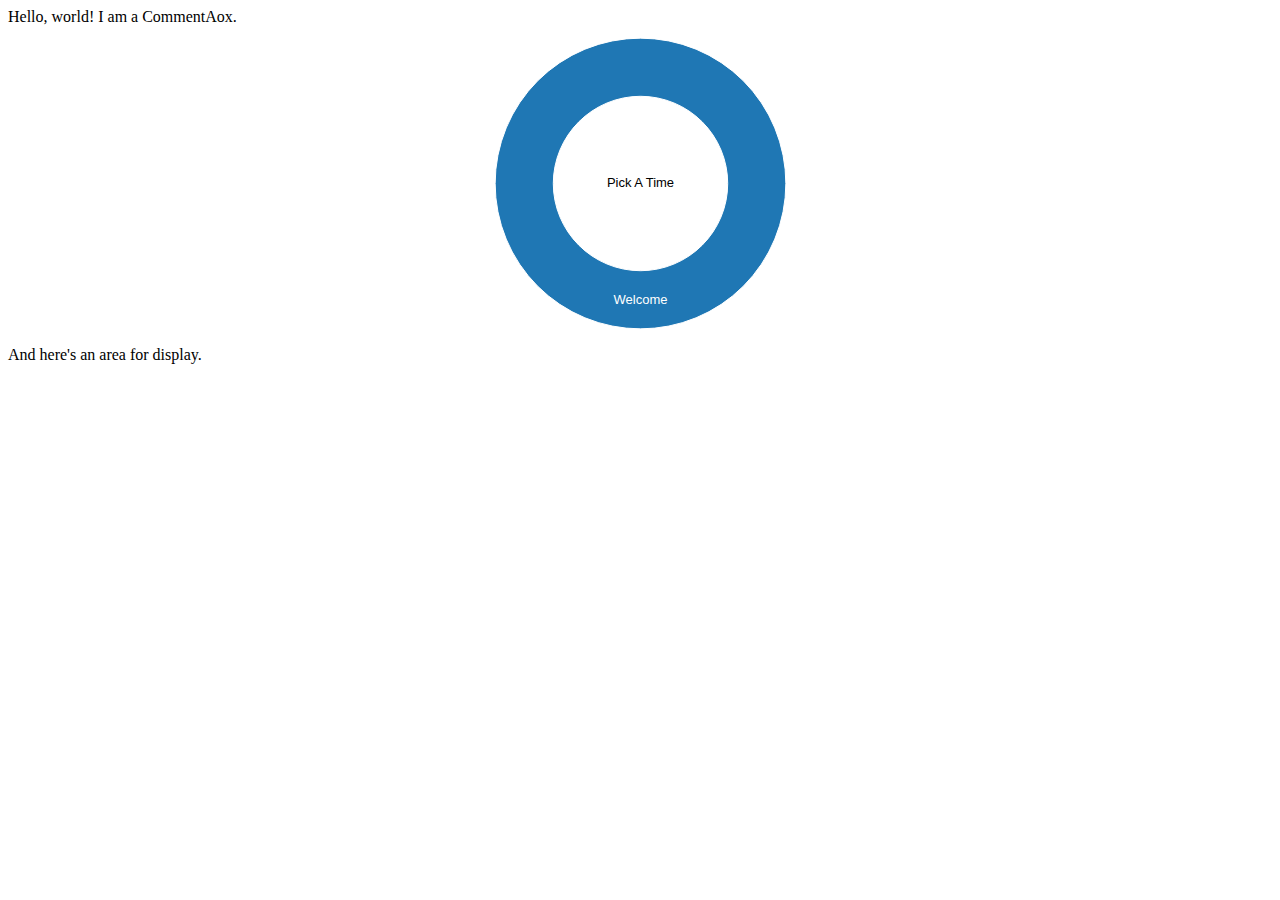
==== index.html @ c7d09187 "First prototype." ====
<!DOCTYPE html>
<html>
  <head>
    <script src="libs/react.js"></script>
    <script src="libs/JSXTransformer.js"></script>
    <!-- <script src="libs/jquery-2.1.4.min.js"></script> -->
    <link href="/libs/c3.css" rel="stylesheet" type="text/css">
    <script src="libs/d3.js" charset="utf-8"></script>
    <script src="libs/c3.js"></script>
    <script type="text/jsx" src="js/appointmentPicker.js"></script>
    <script type="text/jsx" src="js/mainPage.js"></script>
  </head>
  <body>
    <div id="example"></div>
    <!-- <script type="text/jsx">
      React.render(
        <h1>Hello, world!</h1>,
        document.getElementById('example')
      );
    </script> -->
  </body>
</html>
---- libs/c3.css ----
/*-- Chart --*/
.c3 svg {
  font: 10px sans-serif; }

.c3 path, .c3 line {
  fill: none;
  stroke: #000; }

.c3 text {
  -webkit-user-select: none;
  -moz-user-select: none;
  user-select: none; }

.c3-legend-item-tile, .c3-xgrid-focus, .c3-ygrid, .c3-event-rect, .c3-bars path {
  shape-rendering: crispEdges; }

.c3-chart-arc path {
  stroke: #fff; }

.c3-chart-arc text {
  fill: #fff;
  font-size: 13px; }

/*-- Axis --*/
/*-- Grid --*/
.c3-grid line {
  stroke: #aaa; }

.c3-grid text {
  fill: #aaa; }

.c3-xgrid, .c3-ygrid {
  stroke-dasharray: 3 3; }

/*-- Text on Chart --*/
.c3-text.c3-empty {
  fill: #808080;
  font-size: 2em; }

/*-- Line --*/
.c3-line {
  stroke-width: 1px; }

/*-- Point --*/
.c3-circle._expanded_ {
  stroke-width: 1px;
  stroke: white; }

.c3-selected-circle {
  fill: white;
  stroke-width: 2px; }

/*-- Bar --*/
.c3-bar {
  stroke-width: 0; }

.c3-bar._expanded_ {
  fill-opacity: 0.75; }

/*-- Focus --*/
.c3-target.c3-focused {
  opacity: 1; }

.c3-target.c3-focused path.c3-line, .c3-target.c3-focused path.c3-step {
  stroke-width: 2px; }

.c3-target.c3-defocused {
  opacity: 0.3 !important; }

/*-- Region --*/
.c3-region {
  fill: steelblue;
  fill-opacity: 0.1; }

/*-- Brush --*/
.c3-brush .extent {
  fill-opacity: 0.1; }

/*-- Select - Drag --*/
/*-- Legend --*/
.c3-legend-item {
  font-size: 12px; }

.c3-legend-item-hidden {
  opacity: 0.15; }

.c3-legend-background {
  opacity: 0.75;
  fill: white;
  stroke: lightgray;
  stroke-width: 1; }

/*-- Tooltip --*/
.c3-tooltip-container {
  z-index: 10; }

.c3-tooltip {
  border-collapse: collapse;
  border-spacing: 0;
  background-color: #fff;
  empty-cells: show;
  -webkit-box-shadow: 7px 7px 12px -9px #777777;
  -moz-box-shadow: 7px 7px 12px -9px #777777;
  box-shadow: 7px 7px 12px -9px #777777;
  opacity: 0.9; }

.c3-tooltip tr {
  border: 1px solid #CCC; }

.c3-tooltip th {
  background-color: #aaa;
  font-size: 14px;
  padding: 2px 5px;
  text-align: left;
  color: #FFF; }

.c3-tooltip td {
  font-size: 13px;
  padding: 3px 6px;
  background-color: #fff;
  border-left: 1px dotted #999; }

.c3-tooltip td > span {
  display: inline-block;
  width: 10px;
  height: 10px;
  margin-right: 6px; }

.c3-tooltip td.value {
  text-align: right; }

/*-- Area --*/
.c3-area {
  stroke-width: 0;
  opacity: 0.2; }

/*-- Arc --*/
.c3-chart-arcs-title {
  dominant-baseline: middle;
  font-size: 1.3em; }

.c3-chart-arcs .c3-chart-arcs-background {
  fill: #e0e0e0;
  stroke: none; }

.c3-chart-arcs .c3-chart-arcs-gauge-unit {
  fill: #000;
  font-size: 16px; }

.c3-chart-arcs .c3-chart-arcs-gauge-max {
  fill: #777; }

.c3-chart-arcs .c3-chart-arcs-gauge-min {
  fill: #777; }

.c3-chart-arc .c3-gauge-value {
  fill: #000;
  /*  font-size: 28px !important;*/ }
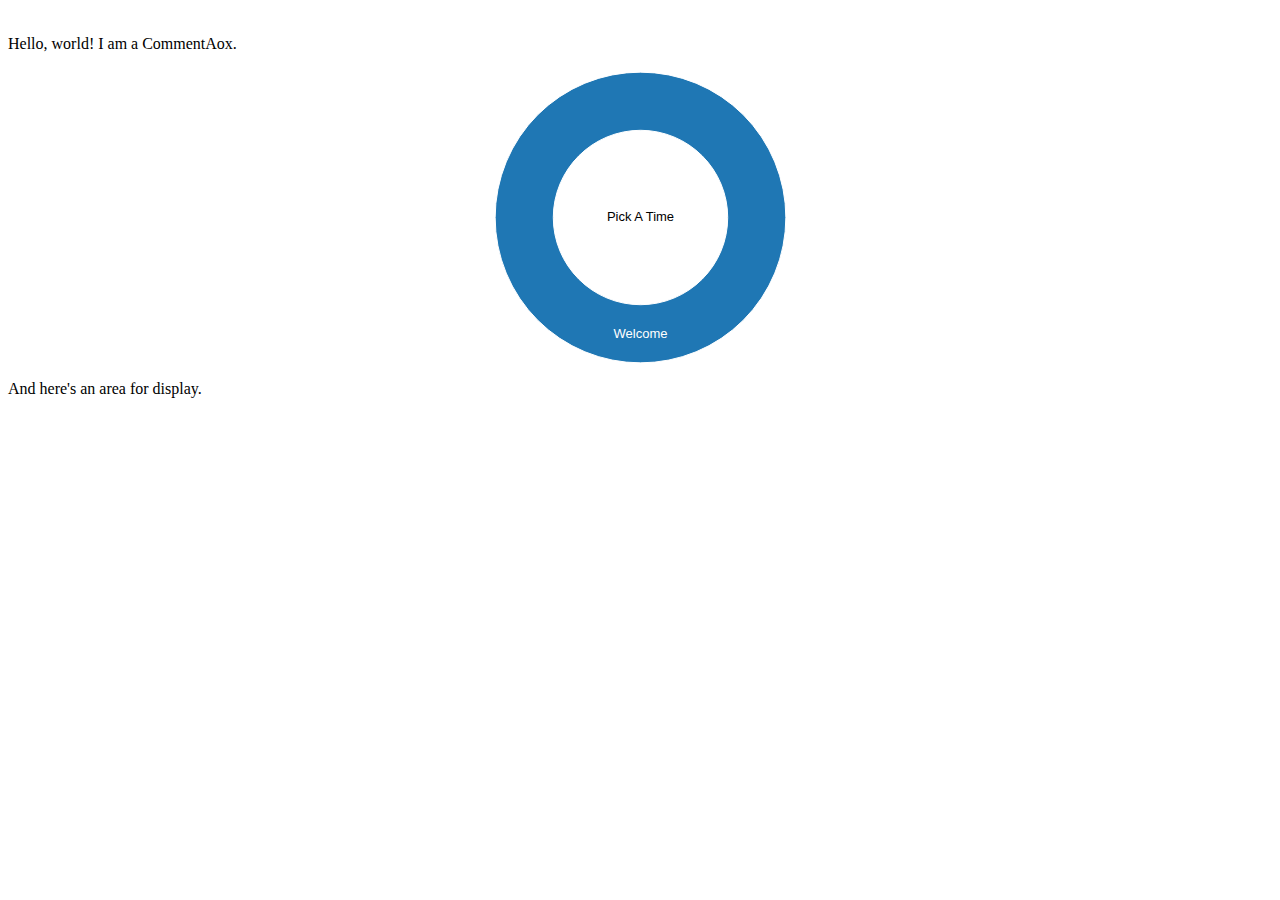
==== commit 07e9d2ab: "finish static component star" ====
--- a/index.html
+++ b/index.html
@@ -4,19 +4,18 @@
     <script src="libs/react.js"></script>
     <script src="libs/JSXTransformer.js"></script>
     <!-- <script src="libs/jquery-2.1.4.min.js"></script> -->
+    <link href="assets/css/ouch.css" rel="stylesheet" type="text/css">
     <link href="/libs/c3.css" rel="stylesheet" type="text/css">
     <script src="libs/d3.js" charset="utf-8"></script>
     <script src="libs/c3.js"></script>
-    <script type="text/jsx" src="js/appointmentPicker.js"></script>
-    <script type="text/jsx" src="js/mainPage.js"></script>
+    <script type="text/jsx" src="assets/js/components/star.js"></script>
+    <script type="text/jsx" src="assets/js/components/text.js"></script>
+    <script type="text/jsx" src="assets/js/areas/navArea.js"></script>
+    <script type="text/jsx" src="assets/js/areas/displayArea.js"></script>
+    <script type="text/jsx" src="assets/js/areas/appointmentPicker.js"></script>
+    <script type="text/jsx" src="assets/js/pages/mainPage.js"></script>
   </head>
   <body>
-    <div id="example"></div>
-    <!-- <script type="text/jsx">
-      React.render(
-        <h1>Hello, world!</h1>,
-        document.getElementById('example')
-      );
-    </script> -->
+    <div id="content"></div>
   </body>
 </html>
--- a/assets/css/ouch.css
+++ b/assets/css/ouch.css
@@ -0,0 +1,26 @@
+/* Component - Text */
+span.text {
+  color: white;
+}
+
+span.text.lg {
+  font-size: 45px;
+}
+
+span.text.md {
+  font-size: 35px;
+}
+
+span.text.sm {
+  font-size: 25px;
+}
+
+/* Component - Star */
+.star {
+  color: white;
+  cursor: pointer;
+  font-size: 25pt;
+}
+.star.active {
+  color: #D3E6F4;
+}